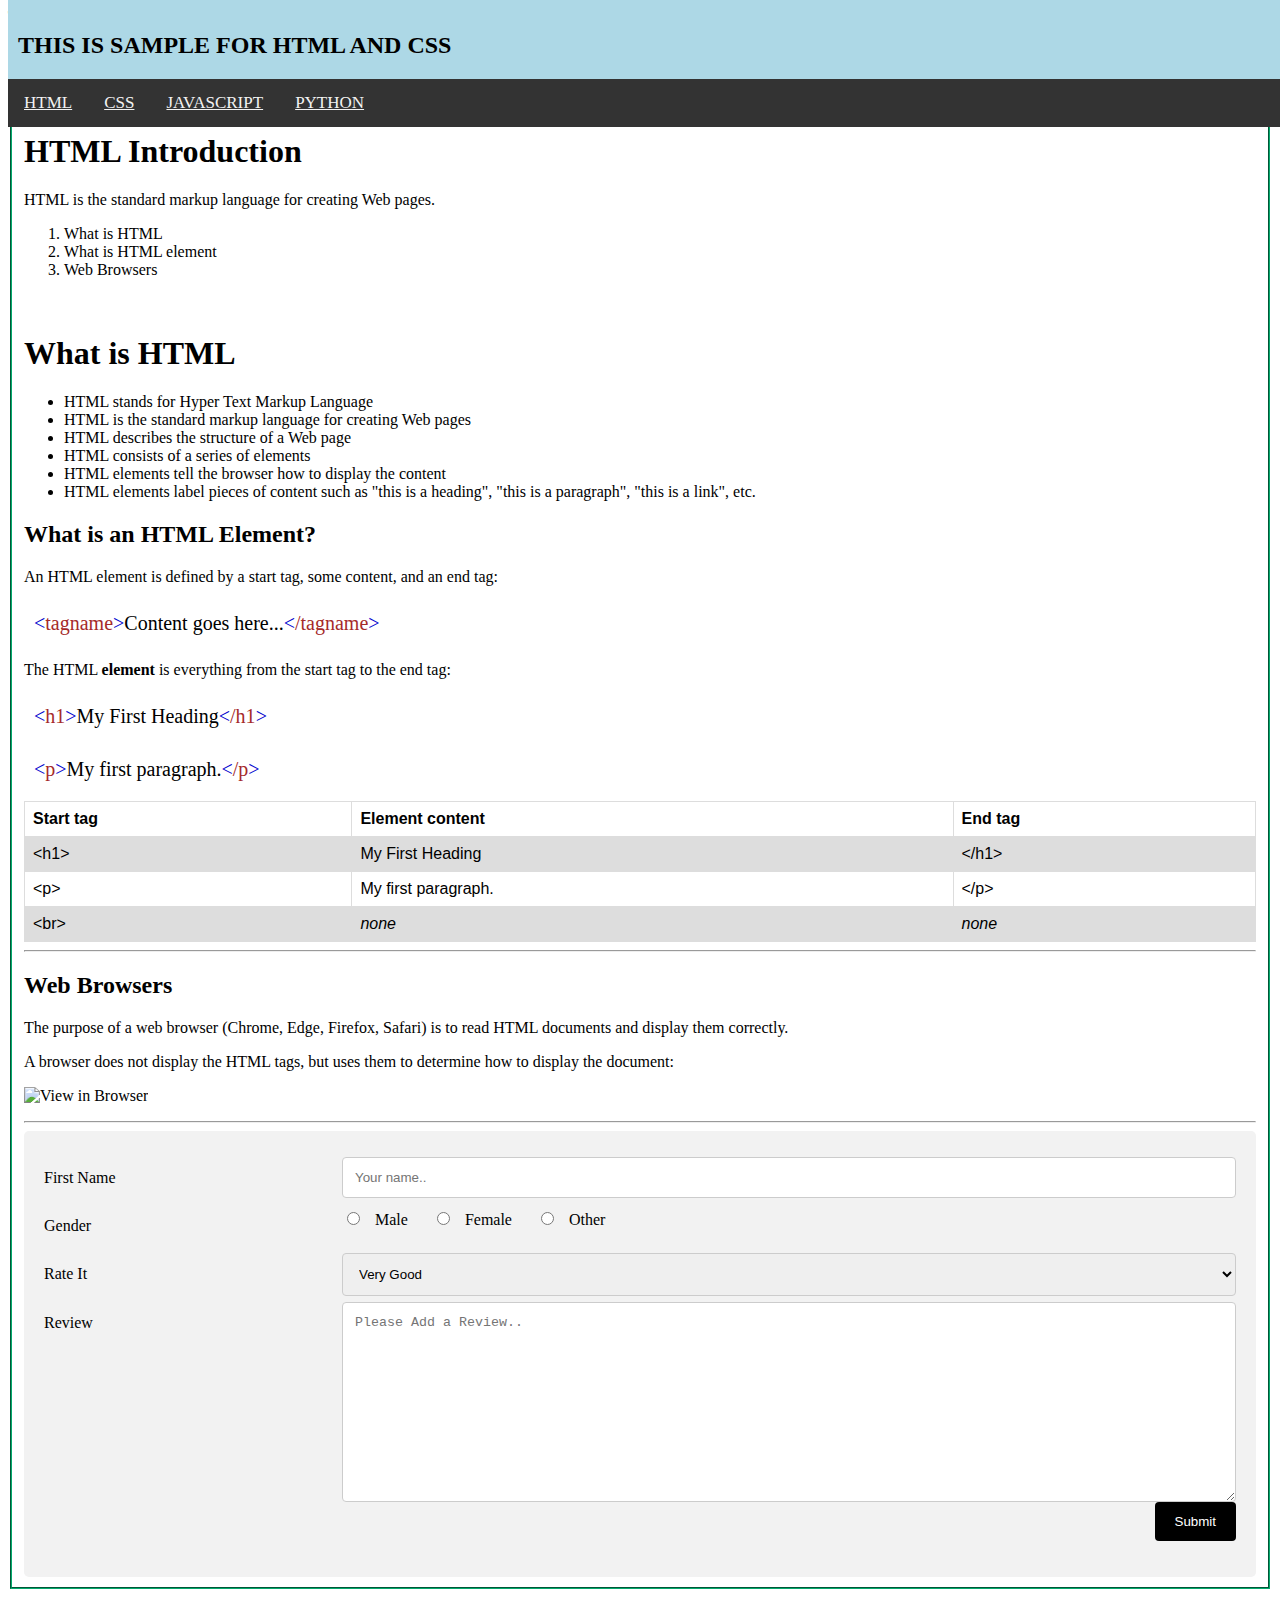
==== index.html @ 85603a2d "Merge pull request #6 from rishvantsingh/update/html" ====
This is a sample for html and css and the links will take you to w3 skools website where you will get all the learnings for your study.
<!DOCTYPE html>
<html>
<head>
    <link rel="stylesheet" href="CSS/style.css">
<title>Sample for html</title>

<header>
  <div class="top">
  <div class="head">
    
    <h2>THIS IS SAMPLE FOR HTML AND CSS</h2>
  </div>
  

  <div class="topnav">
  
    <a class="HTML" href="https://www.w3schools.com/html/default.asp"><U>HTML</U></a>
    <a href="https://www.w3schools.com/css/default.asp"><U>CSS</U></a>
    <a href="https://www.w3schools.com/js/default.asp"><U>JAVASCRIPT</U></a>
    <a href="https://www.w3schools.com/python/default.asp"><U>PYTHON</U></a>
  </div>

  </div>

</header>
</head>
<body>

<fieldset>
  <legend>box</legend>
<div class="full" >
<h1 >HTML Introduction</h1>
<p>HTML is the standard markup language for creating Web pages.</p>

<ol start= "1">
    <li>What is HTML</li>
    <li>What is HTML element</li>
    <li>Web Browsers</li>
</ol>
<br>

<div>
    <h1>What is HTML</h1>
    <ul>
        <li>HTML stands for Hyper Text Markup Language</li>
          <li>HTML is the standard markup language for creating Web pages</li>
          <li>HTML describes the structure of a Web page</li>
          <li>HTML consists of a series of elements</li>
          <li>HTML elements tell the browser how to display the content</li>
          <li>HTML elements label pieces of content such as &quot;this is a heading&quot;, &quot;this 
          is a paragraph&quot;, &quot;this is a link&quot;, etc.</li>
        </ul>
</div>

<h2>What is an HTML Element?</h2>
<p>An HTML element is defined by a start tag, some content, and an end tag:</p>
<div style="font-size:20px;padding:10px;margin-bottom:10px;">
<span style="color:brown"><span style="color:mediumblue">&lt;</span>tagname<span style="color:mediumblue">&gt;</span></span>Content goes here...<span style="color:brown"><span style="color:mediumblue">&lt;</span>/tagname<span style="color:mediumblue">&gt;</span></span>
</div>

<p>The HTML <strong>element</strong> is everything from the start tag to the end tag:</p>

<div style="font-size:20px;padding:10px;margin-bottom:10px;">
<span style="color:brown"><span style="color:mediumblue">&lt;<span style="color:brown">h1</span>&gt;</span></span>My 
  First Heading<span style="color:brown"><span style="color:mediumblue">&lt;</span>/h1<span style="color:mediumblue">&gt;</span></span>
</div>

<div style="font-size:20px;padding:10px;margin-bottom:10px;">
<span style="color:brown"><span style="color:mediumblue">&lt;</span>p<span style="color:mediumblue">&gt;</span></span>My first paragraph.<span style="color:brown"><span style="color:mediumblue">&lt;</span>/p<span style="color:mediumblue">&gt;</span></span>
</div>

<table class="ws-table-all notranslate">
<tr>
<th>Start tag</th>
<th>Element content</th>
<th>End tag</th>
</tr>
<tr>
<td>&lt;h1&gt;</td>
<td>My First Heading</td>
<td>&lt;/h1&gt;</td>
</tr>
<tr>
<td>&lt;p&gt;</td>
<td>My first paragraph.</td>
<td>&lt;/p&gt;</td>
</tr>
<tr>
<td>&lt;br&gt;</td>
<td><em>none</em></td>
<td><em>none</em></td>
</tr>
</table>


<hr>
<h2>Web Browsers</h2>
<p>The purpose of a web browser (Chrome, Edge, Firefox, Safari) is to read HTML documents and display them 
correctly.</p>
<p>A browser does not display the HTML tags, but uses them to determine how to display the document:</p>
<p><img alt="View in Browser" src="https://www.w3schools.com/html/img_chrome.png" class="w3-image"></p>
<hr>

<div class="container">
  <form action="/Thankyou.html">
    <div class="row">
      <div class="col-25">
        <label for="fname">First Name</label>
      </div>
      <div class="col-75">
        <input type="text" id="fname" name="firstname" placeholder="Your name.."  required> 
      </div>
    </div> 
    <div class="row" >
      <div class="col-25">
        <label for="gender" >Gender</label>
      </div>
      <input type="radio" id="male" name="gender" value="Male" required>
  <label for="male">Male</label>
  <input type="radio" id="female" name="gender" value="Female">
  <label for="Female">Female</label>
  <input type="radio" id="javascript" name="gender" value="other">
  <label for="other">Other</label>
    </div>
    <div class="row">
      <div class="col-25">
        <label for="Rate">Rate It</label>
      </div>
      <div class="col-75">
        <select id="Rate" name="Rate"  >
          <option value="Very Good">Very Good</option>
          <option value="Good">Good</option>
          <option value="Bad">Bad</option>
        </select>
      </div>
    </div>
    <div class="row">
      <div class="col-25">
        <label for="subject">Review</label>
      </div>
      <div class="col-75">
        <textarea id="Review" name="subject" placeholder="Please Add a Review.." style="height:200px" required></textarea>
      </div>
    </div>
    <div class="row">
      <input onclick="myFunction()" type="submit" value="Submit">
    </div>
  </form>
</div>


</div>
</fieldset>


<script>
  function myFunction() {
    confirm("Are you sure ?");
  }
</script>
  


</body>






</html>
---- CSS/style.css ----
.top{
    position: fixed;
    overflow: hidden;
    margin-top: -2%;
    background-color:lightblue;
      width: 100%;
   }
  
  .head img {
    float: left;
    width: 20%;
    height: 25%;
    background: #555;
    bottom: auto;
  }
  
  .head h2 {
    position: relative;
    top: 20%;
    left: 10px;
    margin-top: 2.5%;
  }
   
   fieldset{
     border-color:#04AA6D;
     box-sizing: border-box;
    
   }
   
   
   .full{
     padding-top: 5%;
   
  
   }
   
  .topnav {
      background-color: #333;
      overflow: hidden;
      position: fixed;
      
      
      width: 100%;
    }
    
    /* Style the links inside the navigation bar */
    .topnav a {
      float: left;
      color: #f2f2f2;
      text-align: center;
      padding: 14px 16px;
      text-decoration: none;
      font-size: 17px;
    }
    
    /* Change the color of links on hover */
    .topnav a:hover {
      background-color: #ddd;
      color: black;
    }
    
    /* Add a color to the active/current link */
    .topnav a.active {
      background-color: #04AA6D;
      color: white;
    }
  
   
  
    #w{
  
     font-size:xx-large;
      font-style: initial;
      font-family:monospace;
      color:#333;
   }
  
   table {
    font-family: arial, sans-serif;
    border-collapse: collapse;
    width: 100%;
  }
  
  td, th {
    border: 1px solid #dddddd;
    text-align: left;
    padding: 8px;
  }
  
  tr:nth-child(even) {
    background-color: #dddddd;
  }
  
    
   * {
    box-sizing: border-box;
  }
  
  input[type=text], select, textarea {
    width: 100%;
    padding: 12px;
    border: 1px solid #ccc;
    border-radius: 4px;
    resize: vertical;
  }
  
  label {
    padding: 12px 12px 12px 0;
    display: inline-block;
  }
  
  input[type=submit] {
    background-color:black;
    color: white;
    padding: 12px 20px;
    border: none;
    border-radius: 4px;
    cursor: pointer;
    float: right;
  }
  
  
  
  input[type=submit]:hover {
    background-color: #45a049;
  }
  
  .container {
    border-radius: 5px;
    background-color: #f2f2f2;
    padding: 20px;
  }
  
  .col-25 {
    float: left;
    width: 25%;
    margin-top: 6px;
  }
  
  .col-75 {
    float: left;
    width: 75%;
    margin-top: 6px;
  }
  
  /* Clear floats after the columns */
  .row:after {
    content: "";
    display: table;
    clear: both;
  }
  
  /* Responsive layout - when the screen is less than 600px wide, make the two columns stack on top of each other instead of next to each other */
  @media screen and (max-width: 600px) {
    .col-25, .col-75, input[type=submit] {
      width: 100%;
      margin-top: 0;
    }
  }
  
  
  /*thankyou page button*/
  
  .button {
    display: inline-block;
    border-radius: 4px;
    background-color:black;
    border: none;
    color: #FFFFFF;
    text-align: center;
    font-size: 28px;
    padding: 20px;
    width: 200px;
    transition: all 0.5s;
    cursor: pointer;
    margin: 5px;
  }
  
  .button span {
    cursor: pointer;
    display: inline-block;
    position: relative;
    transition: 0.5s;
  }
  
  .button span:after {
    content: '\00bb';
    position: absolute;
    opacity: 0;
    top: 0;
    right: -20px;
    transition: 0.5s;
  }
  
  .button:hover span {
    padding-right: 25px;
  }
  
  .button:hover span:after {
    opacity: 1;
    right: 0;
  }
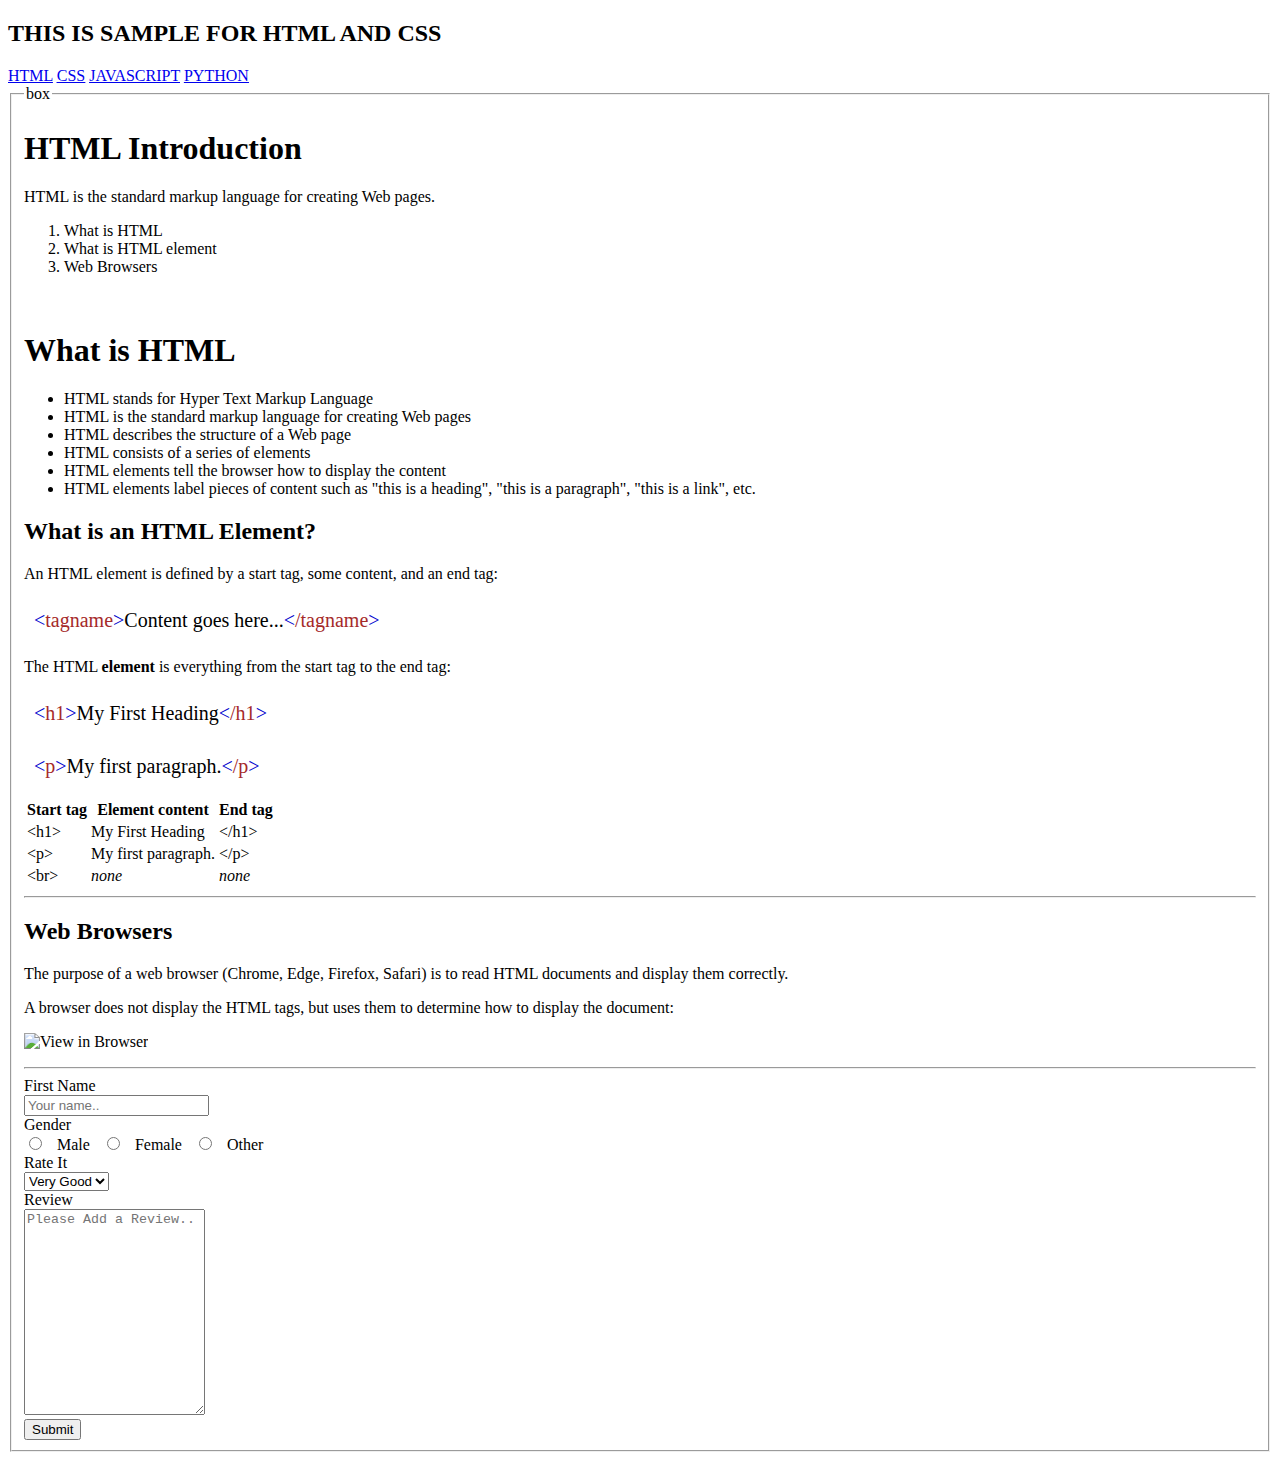
==== commit e8cc1cd7: "update css files" ====
--- a/index.html
+++ b/index.html
@@ -1,36 +1,37 @@
-This is a sample for html and css and the links will take you to w3 skools website where you will get all the learnings for your study.
+<!--
+  This is a sample for html and css and the links will take you to w3 skools website where you will get all the learnings for your study.
+-->
 <!DOCTYPE html>
-<html>
+<html lang="en">
 <head>
-    <link rel="stylesheet" href="CSS/style.css">
-<title>Sample for html</title>
+    <meta charset="UTF-8" name="viewport" content="width=device-width, initial-scale=1.0">
+    <link rel="stylesheet" href="css/style.css">
+    <title>Sample for html</title>
 
 <header>
   <div class="top">
   <div class="head">
-    
     <h2>THIS IS SAMPLE FOR HTML AND CSS</h2>
   </div>
-  
 
   <div class="topnav">
-  
     <a class="HTML" href="https://www.w3schools.com/html/default.asp"><U>HTML</U></a>
     <a href="https://www.w3schools.com/css/default.asp"><U>CSS</U></a>
     <a href="https://www.w3schools.com/js/default.asp"><U>JAVASCRIPT</U></a>
     <a href="https://www.w3schools.com/python/default.asp"><U>PYTHON</U></a>
   </div>
-
   </div>
 
 </header>
 </head>
+
 <body>
 
 <fieldset>
   <legend>box</legend>
+
 <div class="full" >
-<h1 >HTML Introduction</h1>
+<h1>HTML Introduction</h1>
 <p>HTML is the standard markup language for creating Web pages.</p>
 
 <ol start= "1">
@@ -48,7 +49,7 @@
           <li>HTML describes the structure of a Web page</li>
           <li>HTML consists of a series of elements</li>
           <li>HTML elements tell the browser how to display the content</li>
-          <li>HTML elements label pieces of content such as &quot;this is a heading&quot;, &quot;this 
+          <li>HTML elements label pieces of content such as &quot;this is a heading&quot;, &quot;this
           is a paragraph&quot;, &quot;this is a link&quot;, etc.</li>
         </ul>
 </div>
@@ -62,7 +63,7 @@
 <p>The HTML <strong>element</strong> is everything from the start tag to the end tag:</p>
 
 <div style="font-size:20px;padding:10px;margin-bottom:10px;">
-<span style="color:brown"><span style="color:mediumblue">&lt;<span style="color:brown">h1</span>&gt;</span></span>My 
+<span style="color:brown"><span style="color:mediumblue">&lt;<span style="color:brown">h1</span>&gt;</span></span>My
   First Heading<span style="color:brown"><span style="color:mediumblue">&lt;</span>/h1<span style="color:mediumblue">&gt;</span></span>
 </div>
 
@@ -96,7 +97,7 @@
 
 <hr>
 <h2>Web Browsers</h2>
-<p>The purpose of a web browser (Chrome, Edge, Firefox, Safari) is to read HTML documents and display them 
+<p>The purpose of a web browser (Chrome, Edge, Firefox, Safari) is to read HTML documents and display them
 correctly.</p>
 <p>A browser does not display the HTML tags, but uses them to determine how to display the document:</p>
 <p><img alt="View in Browser" src="https://www.w3schools.com/html/img_chrome.png" class="w3-image"></p>
@@ -109,9 +110,9 @@
         <label for="fname">First Name</label>
       </div>
       <div class="col-75">
-        <input type="text" id="fname" name="firstname" placeholder="Your name.."  required> 
+        <input type="text" id="fname" name="firstname" placeholder="Your name.."  required>
       </div>
-    </div> 
+    </div>
     <div class="row" >
       <div class="col-25">
         <label for="gender" >Gender</label>
@@ -159,7 +160,7 @@
     confirm("Are you sure ?");
   }
 </script>
-  
+
 
 
 </body>
@@ -169,4 +170,4 @@
 
 
 
-</html>+</html>
